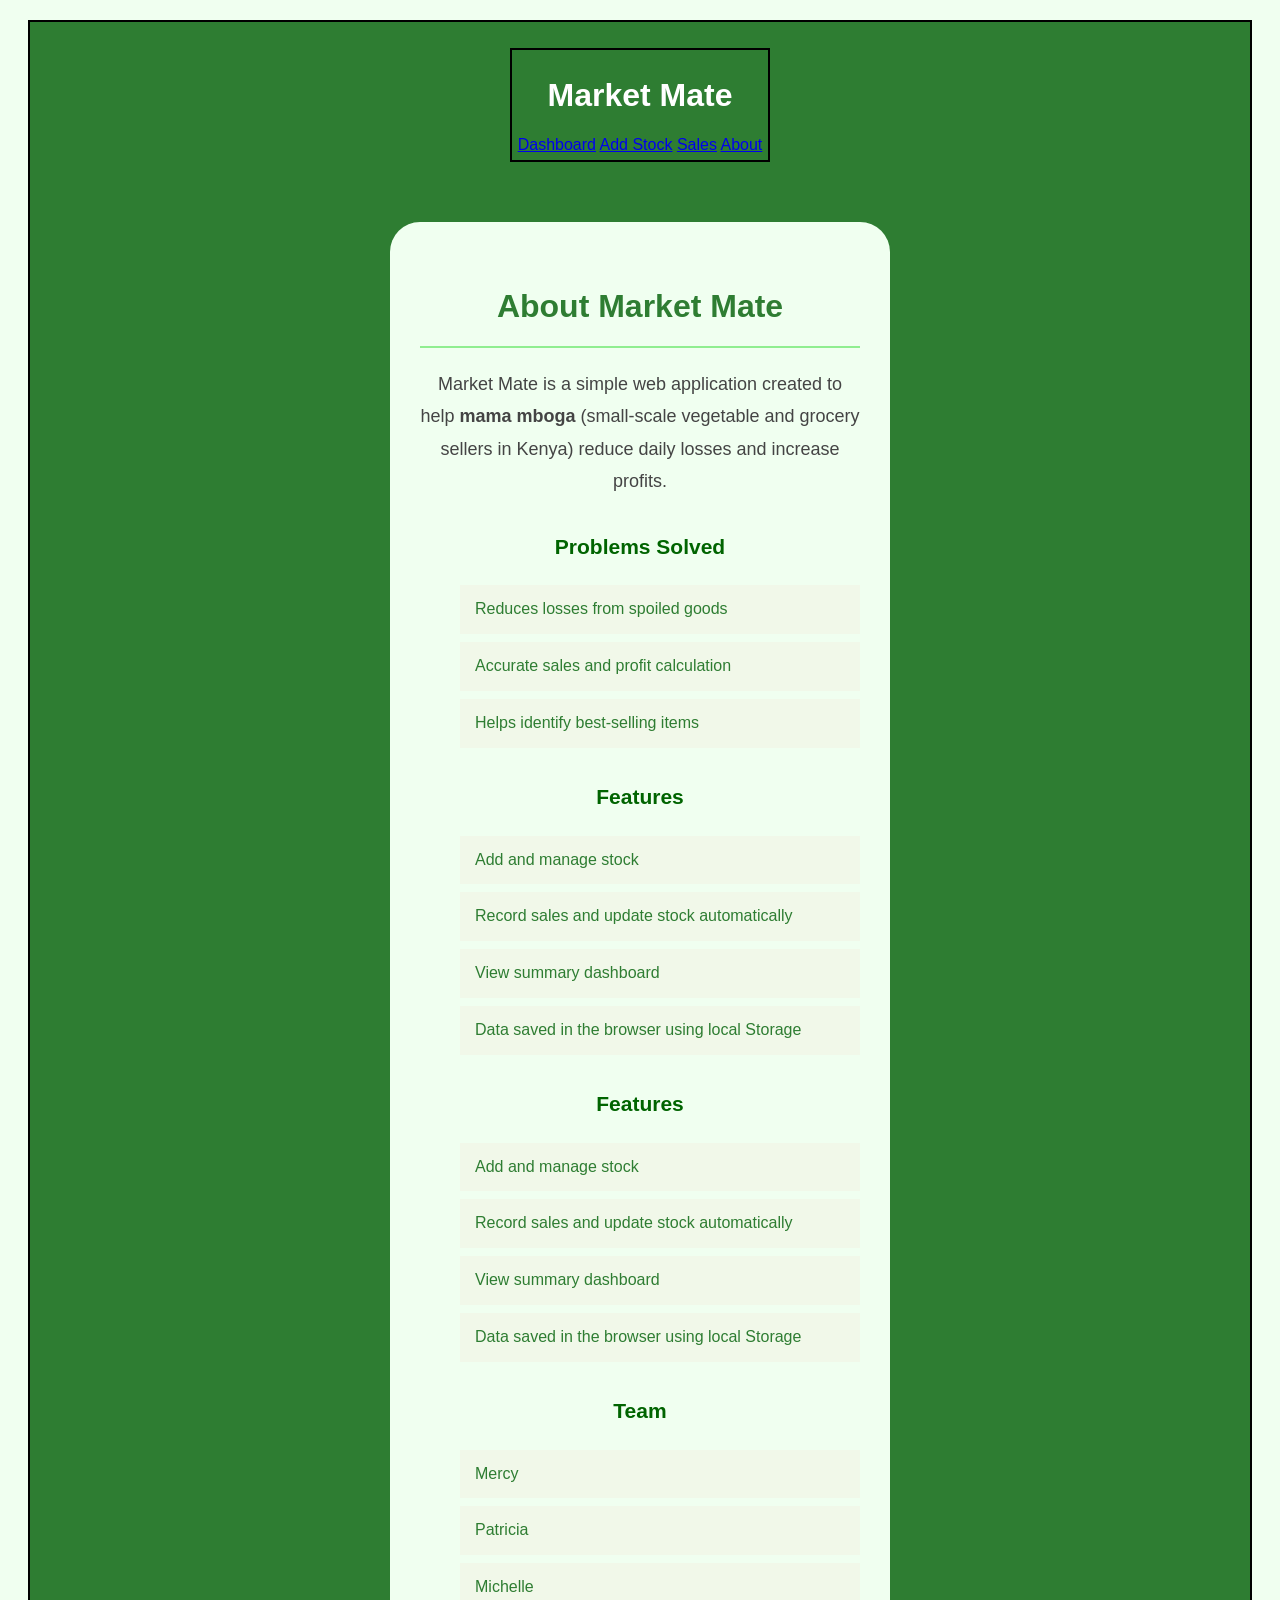
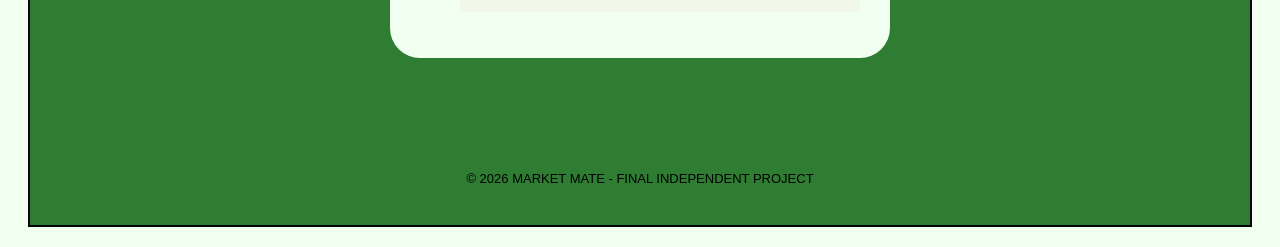
==== about.html @ 641c5503 "Fix CSS paths for GitHub Pages" ====
<!DOCTYPE html>
<html lang="en">

<head>
    <meta charset="UTF-8">
    <meta name="viewport" content="width=device-width, initial-scale=1.0">
    <title>Market Mate - About</title>
    <link rel="stylesheet" href="./css/style.css">
</head>

<body>
    <header class="header">

        <body class="about">
            <header class="header">
                <h1 class="logo">Market Mate</h1>
                <nav>
                    <a href="index.html">Dashboard</a>
                    <a href="add-stock.html">Add Stock</a>
                    <a href="sales.html">Sales</a>
                    <a href="about.html">About</a>
                </nav>
            </header>
            <main>
                <section class="about-section">
                    <h2>About Market Mate</h2>
                    <p>
                        Market Mate is a simple web application created to help <strong>mama mboga</strong>
                        (small-scale vegetable and grocery sellers in Kenya) reduce daily losses
                        and increase profits.
                    </p>

                    <h3>Problems Solved</h3>
                    <ul>
                        <li>Reduces losses from spoiled goods</li>
                        <li>Accurate sales and profit calculation</li>
                        <li>Helps identify best-selling items</li>
                    </ul>

                    <h3>Features</h3>
                    <ul>
                        <li>Add and manage stock</li>
                        <li>Record sales and update stock automatically</li>
                        <li>View summary dashboard</li>
                        <li>Data saved in the browser using local Storage</li>
                    </ul>


                    <h3>Features</h3>
                    <ul>
                        <li>Add and manage stock</li>
                        <li>Record sales and update stock automatically</li>
                        <li>View summary dashboard</li>
                        <li>Data saved in the browser using local Storage</li>
                    </ul>

                    <h3>Team</h3>
                    <ul>
                        <li>Mercy</li>
                        <li>Patricia</li>
                        <li>Michelle</li>
                    </ul>
                </section>
            </main>


            <footer>
                <p>© 2026 Market Mate - Final Independent Project</p>
            </footer>

        </body>

</html>
<script src="mama-mboga.js"></script>
</body>

</html>
---- css/style.css ----
.header {
    background-color: #2e7d32;
    color: white;
    padding: 16px;
    text-align: center;
    display: flex;
    align-items: center;
    flex-direction: column;
    padding: 6px;
    margin: 20px;
    border: 2px solid black;
}

.Dashboard {
    color: (#22c55e, #16a34a);
    background-color: honeydew;



}

.nav-links a {
    color: palegreen;
    font-size: 14px;
    font-weight: 300;

}

.nav-links a :hover {
    color: green;
    text-decoration: dotted;
}

.logo {
    color: white;

}

.card {
    border-bottom: 4px solid #2e7d32;
    background-color: white;
    padding: 15px;
    border-radius: 10px;
    box-shadow: 0 4px 6px rgba(0, 0, 0, 0.1);
}

.summary-cards {
    display: grid;
    margin-top: 20px;
    gap: 15px;

}

h2 {
    margin-bottom: 10px;
    color: #2e7d32;
}

.card h3 {
    font-size: 13px;
    text-transform: uppercase;
    margin-bottom: 8px;
    color: lightgray;
}

.card p {
    font-size: 24px;
    font-weight: bold;
    color: darkgrey;
}

footer {
    text-align: center;
    padding: 20px;
    font-size: 13px;
    margin-top: 40px;
    color: black;
    text-transform: uppercase;
    text-decoration: wavy;
}

main {
    padding: 20px;
    max-width: 1000px;
    margin: 0 auto;
}

body {
    font-family: Arial, Helvetica, sans-serif;

}

@media screen and (min-width:480px) and (max-width:767px) {
    body {
        background-color: black;
        color: white;

    }

    @media screen and (min-width:600px) {
        .header {
            flex-direction: row;
            justify-content: space-between;
            padding: 16px;
        }

        .card {
            width: 220px;
            float: left;
            padding: 15px;
        }

    }

}

/*add stock.html*/
.stock {
    background-color: honeydew;
}

main {
    padding: 20px;
    max-width: 500px;
    margin: 0 auto;
}

.form-container {
    color: #2e7d32;
    font-family: sans-serif;
    margin: 20px auto;
    background-color: honeydew;
    border-radius: 12px;
    max-width: 300px;
}

.form-row {
    margin-bottom: 10px;
    display: flex;
    flex-direction: column;
}

label {
    font-weight: bold;
    margin-bottom: 3px;
    color: #2e7d32;
}

input {
    padding: 8px;
    border: 1px solid lightgray;
    border-radius: 8px;
    font-size: 16px;
}

input:focus {
    border-color: #2e7d32;


}

button-submit {
    background-color: #2e7d32;
    color: white;
    padding: 20px;
    width: 100%;
    border-radius: 4px;
    font-size: 18px;
    cursor: pointer;
    font-weight: bold;

}

button :hover {
    background-color: #1b5e20;
}

.message {
    margin-top: 20px;
    text-align: center;
    font-weight: bold;
}

/*about.html*/
.about {
    background-color: honeydew;
}

.about-section {
    background-color: honeydew;
    padding: 30px;
    margin: 20px auto;
    max-width: 1000px;
    border-radius: 30px;
    line-height: 1.8;
}

.about-section h2 {
    color: #2e7d32;
    font-size: 32px;
    margin-bottom: 20px;
    border-bottom: 2px solid lightgreen;
    padding-bottom: 10px;
}

.about-section h3 {
    color: darkgreen;
    margin-top: 30px;
    margin-bottom: 20px;
    font-size: 21px;
}

.about-section p {
    font-size: 18px;
    color: #444;
    margin-bottom: 30px;
}

.about-section ul {
    list-style: none;
    padding-left: none;
}

.about-section li {
    margin-bottom: 8px;
    padding: 10px 15px;
    background: #f1f8e9;
    color: #2e7d32;
    display: flex;
    align-items: center;
}

.about-section li::before {
    content: normal;
    margin-right: 10px;
    font-weight: bold;
    color: #1b5e20;
}

.about-section h3+ul+li {
    display: inline-block;
    margin-right: 10px;
    font-weight: bold;
    background-color: #e8f5e9;
}

code {
    background-color: lightgray;
    padding: 2px 6px;
    border-radius: 4px;
    font-family: monospace;
    color: #c62828;
}

/*sales.html*/
.Sale {
    background-color: honeydew;
}

select {
    padding: 10px;
    border: 1px solid #ccc;
    border-radius: 4px;
    font-size: 16px;
    background-color: white;
    cursor: pointer;
}

select:focus {
    border-color: #388e3c;

}

#recent {
    margin-top: 35px;
}

.sale-entry {
    background-color: #f9f9f9;
    border-left: 8px solid #388e3c;
    padding: 20px;
    margin-bottom: 15px;
    display: flex;
    justify-content: space-between;
    align-items: center;

}

sale-info {
    display: flex;
    flex-direction: column;
}

sale-item-name {
    font-weight: bold;
    font-size: 18px;
    color: #333;

}

.sale-meta {
    font-size: 14px;
    color: #666;

}

.sale-amount {
    font-weight: bold;
    color: #2e7d32;
    font-size: 20px;

}

.empty-msg {
    text-align: center;
    color: #999;
    font-style: italic;
    padding: 20px;
}
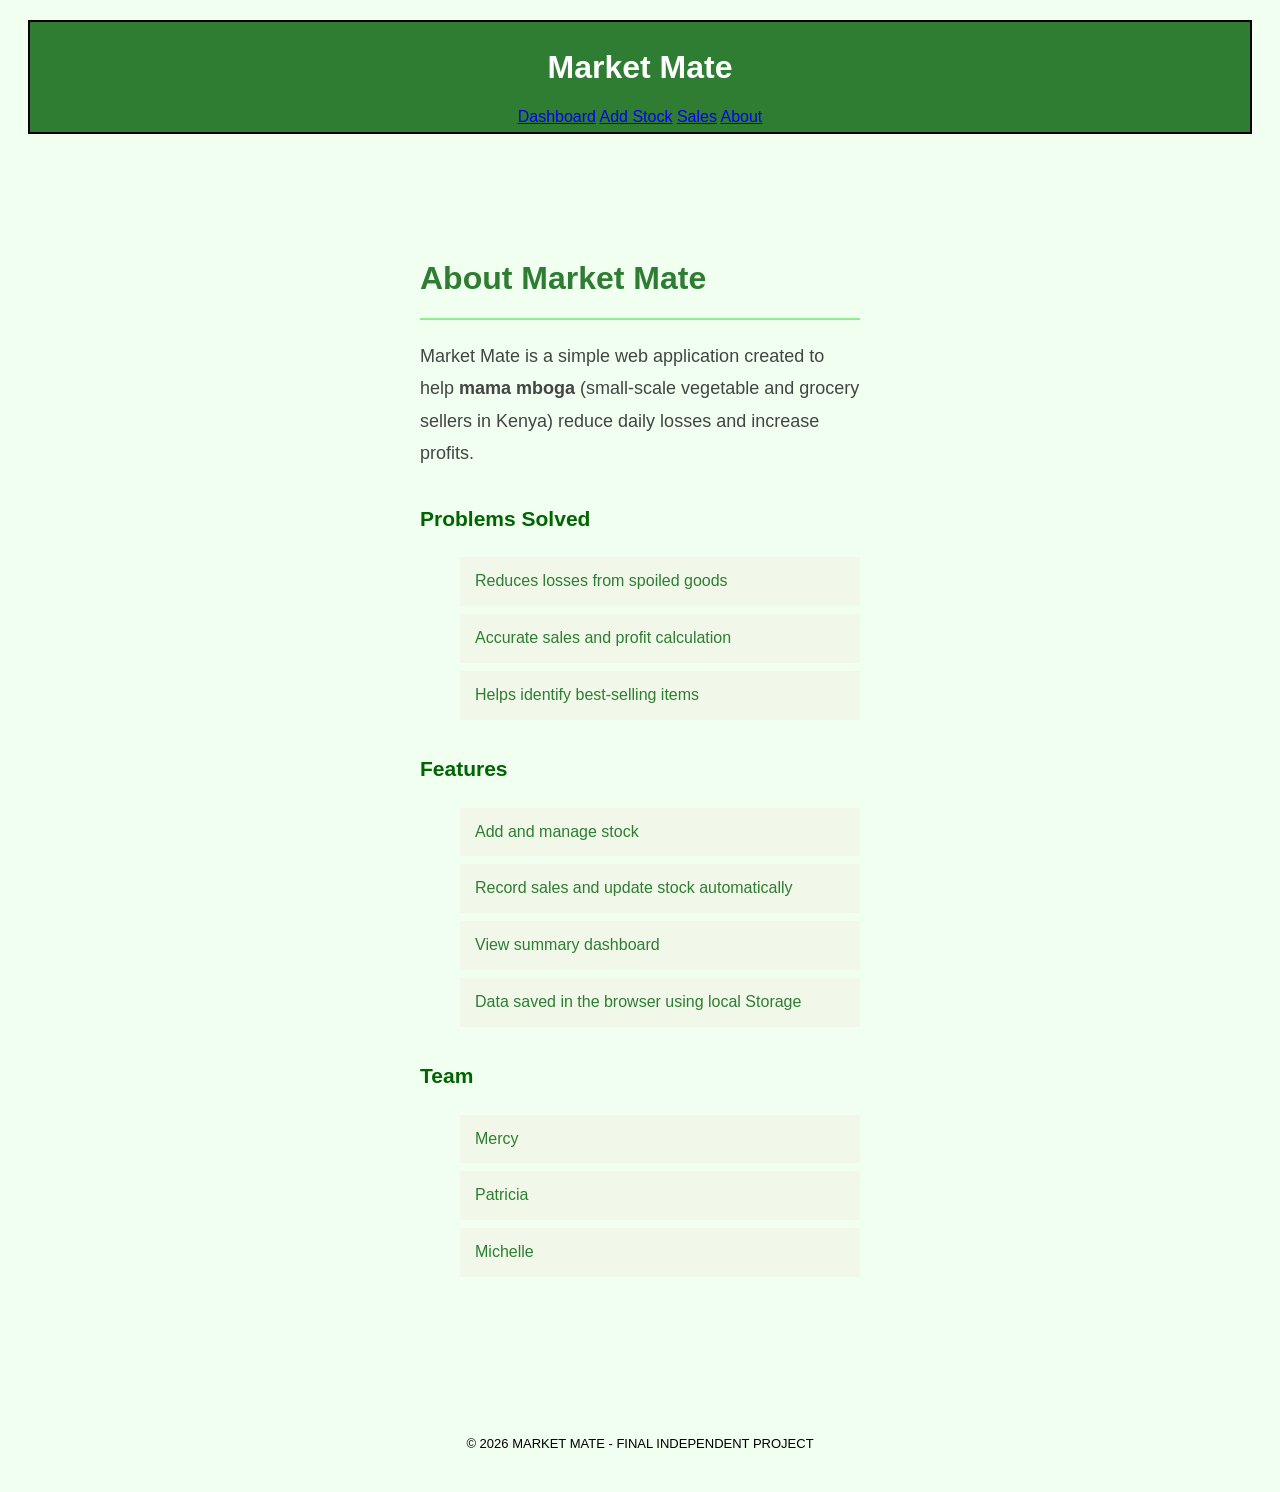
==== commit 77af6426: "Added changes" ====
--- a/about.html
+++ b/about.html
@@ -1,17 +1,12 @@
 <!DOCTYPE html>
 <html lang="en">
-
 <head>
     <meta charset="UTF-8">
     <meta name="viewport" content="width=device-width, initial-scale=1.0">
     <title>Market Mate - About</title>
-    <link rel="stylesheet" href="./css/style.css">
+    <link rel="stylesheet" href="style.css">
 </head>
-
-<body>
-    <header class="header">
-
-        <body class="about">
+ <body class="about">
             <header class="header">
                 <h1 class="logo">Market Mate</h1>
                 <nav>
@@ -45,15 +40,6 @@
                         <li>Data saved in the browser using local Storage</li>
                     </ul>
 
-
-                    <h3>Features</h3>
-                    <ul>
-                        <li>Add and manage stock</li>
-                        <li>Record sales and update stock automatically</li>
-                        <li>View summary dashboard</li>
-                        <li>Data saved in the browser using local Storage</li>
-                    </ul>
-
                     <h3>Team</h3>
                     <ul>
                         <li>Mercy</li>
@@ -67,11 +53,6 @@
             <footer>
                 <p>© 2026 Market Mate - Final Independent Project</p>
             </footer>
-
-        </body>
-
+    <script src="mama-mboga.js"></script>
+</body>
 </html>
-<script src="mama-mboga.js"></script>
-</body>
-
-</html>
--- a/style.css
+++ b/style.css
@@ -0,0 +1,275 @@
+.header{
+    background-color: #2e7d32;
+    color: white;
+    padding: 16px;
+    text-align: center;
+    display: flex;
+    align-items: center;
+    flex-direction: column;
+    padding: 6px;
+    margin: 20px;
+    border: 2px  solid  black;
+}
+.Dashboard{
+    color: ( #22c55e, #16a34a);
+    background-color: honeydew;
+    
+    
+
+}
+.nav-links a{
+    color: palegreen;
+    font-size: 14px;
+    font-weight: 300;
+    
+}
+.nav-links a :hover{
+    color: green;
+    text-decoration: dotted;
+}
+.logo{
+    color: white;
+
+}
+.card{
+    border-bottom: 4px  solid #2e7d32;
+    background-color: white;
+    padding: 15px;
+    border-radius: 10px;
+    box-shadow:0 4px 6px rgba(0,0,0,0.1) ;
+}
+
+.summary-cards{
+    display: grid;
+    margin-top: 20px;
+    gap: 15px;
+    
+}
+h2{
+    margin-bottom: 10px;
+    color:#2e7d32;
+}
+.card h3{
+    font-size: 13px;
+    text-transform: uppercase;
+    margin-bottom: 8px;
+    color:lightgray;
+}
+.card  p{
+    font-size: 24px;
+    font-weight: bold;
+    color:darkgrey;
+}
+footer{
+    text-align: center;
+    padding: 20px;
+    font-size: 13px;
+    margin-top: 40px;
+    color:black;
+    text-transform: uppercase;
+    text-decoration: wavy;
+}
+main{
+    padding: 20px;
+    max-width: 1000px;
+    margin: 0 auto;
+}
+body{
+    font-family: Arial, Helvetica, sans-serif;
+    
+}
+@media screen and (min-width:480px) and (max-width:767px) {
+    body{
+        background-color: black;
+        color: white;
+
+    }
+    @media screen and (min-width:600px) {
+        .header{
+            flex-direction: row;
+            justify-content: space-between;
+            padding: 16px;
+        }
+        .card{
+            width: 220px;
+            float: left;
+            padding: 15px;
+        }
+        
+    }
+    
+}
+/*add stock.html*/
+.stock{
+    background-color: honeydew;
+}
+main{
+    padding: 20px;
+    max-width: 500px;
+    margin: 0 auto ;
+}
+.form-container{
+    color: #2e7d32;
+    font-family: sans-serif;
+    margin: 20px auto;
+    background-color:honeydew;
+    border-radius: 12px;
+    max-width: 300px;
+}
+.form-row{
+    margin-bottom: 10px;
+    display: flex;
+    flex-direction: column;
+}
+label{
+    font-weight: bold;
+    margin-bottom: 3px;
+    color: #2e7d32;
+}
+input{
+    padding: 8px;
+    border: 1px solid lightgray;
+    border-radius: 8px;
+    font-size: 16px;
+}
+input:focus{
+    border-color: #2e7d32;
+    
+
+}
+button-submit{
+    background-color: #2e7d32;
+    color: white;
+    padding: 20px;
+    width: 100%;
+    border-radius: 4px;
+    font-size: 18px;
+    cursor: pointer;
+    font-weight: bold;
+    
+}
+button :hover{
+    background-color: #1b5e20;
+}
+.message{
+    margin-top: 20px;
+    text-align: center;
+    font-weight: bold;
+}
+/*about.html*/
+.about{
+    background-color: honeydew;
+}
+.about-section{
+    background-color:honeydew;
+    padding: 30px;
+    margin: 20px auto;
+    max-width: 1000px;
+    border-radius: 30px;
+    line-height: 1.8;
+}
+.about-section h2{
+    color: #2e7d32;
+    font-size: 32px;
+    margin-bottom: 20px;
+    border-bottom: 2px solid lightgreen;
+    padding-bottom: 10px;
+}
+.about-section h3{
+    color: darkgreen;
+    margin-top: 30px;
+    margin-bottom: 20px;
+    font-size: 21px;
+}
+.about-section p{
+    font-size: 18px;
+    color: #444;
+    margin-bottom: 30px;
+}
+.about-section ul{
+    list-style: none;
+    padding-left: none;
+}
+.about-section  li{
+    margin-bottom: 8px;
+    padding: 10px 15px;
+    background: #f1f8e9;
+    color: #2e7d32;
+    display: flex;
+    align-items: center;
+}
+.about-section li::before{
+    content: normal;
+    margin-right: 10px;
+    font-weight: bold;
+    color: #1b5e20;
+}
+.about-section h3 +ul  +li{
+    display: inline-block;
+    margin-right: 10px;
+    font-weight: bold;
+    background-color: #e8f5e9;
+}
+code{
+    background-color: lightgray;
+    padding: 2px 6px;
+    border-radius: 4px;
+    font-family: monospace;
+    color: #c62828;
+}
+/*sales.html*/
+.Sale{
+    background-color: honeydew;
+}
+select{
+    padding: 10px;
+    border: 1px solid #ccc;
+    border-radius: 4px;
+    font-size: 16px;
+    background-color: white;
+    cursor: pointer;
+}
+select:focus{
+    border-color:#388e3c ;
+
+}
+#recent{
+    margin-top: 35px;
+}
+.sale-entry{
+    background-color: #f9f9f9;
+    border-left: 8px solid #388e3c ;
+    padding:20px;
+    margin-bottom: 15px;
+    display: flex;
+    justify-content: space-between;
+    align-items: center;
+
+}
+sale-info{
+    display: flex;
+    flex-direction: column;
+}
+sale-item-name{
+    font-weight: bold;
+    font-size: 18px;
+    color: #333;
+
+}
+.sale-meta{
+    font-size: 14px;
+    color: #666;
+
+}
+.sale-amount{
+    font-weight: bold;
+    color: #2e7d32;
+    font-size: 20px;
+
+}
+.empty-msg{
+    text-align: center;
+    color: #999;
+    font-style: italic;
+    padding: 20px;
+}
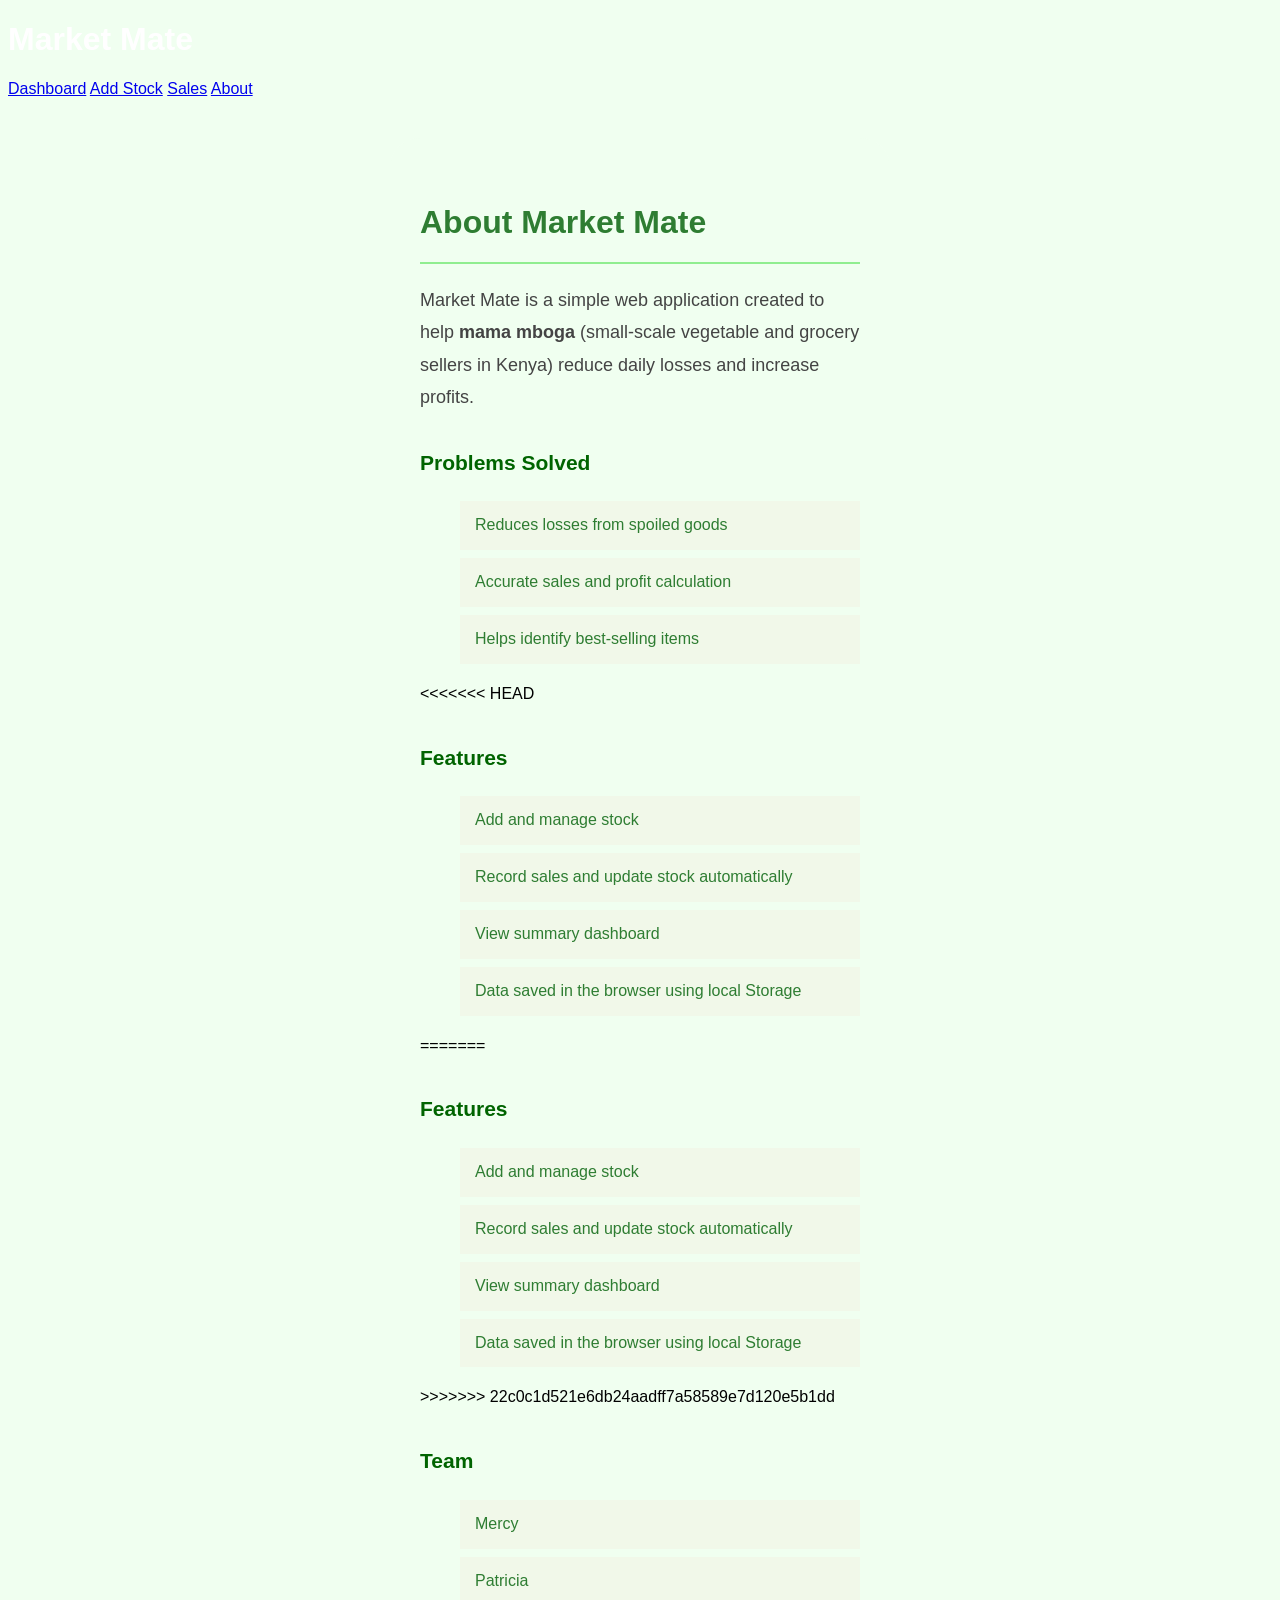
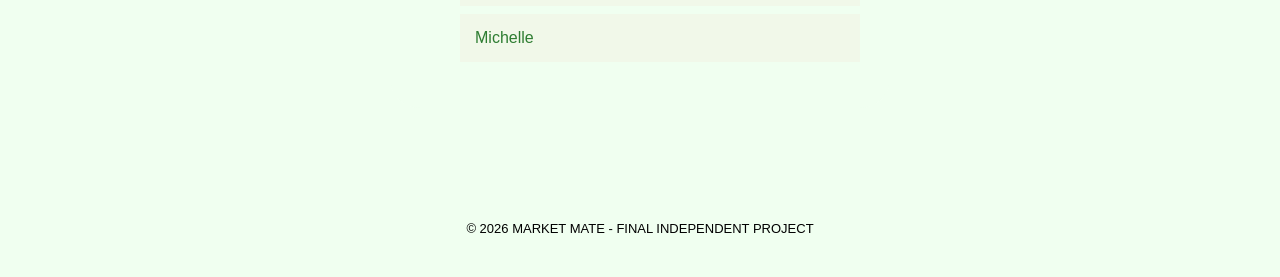
==== commit 53811233: "Resolved merge conflicts in HTML ,CSS,and JS files" ====
--- a/about.html
+++ b/about.html
@@ -32,6 +32,7 @@
                         <li>Helps identify best-selling items</li>
                     </ul>
 
+<<<<<<< HEAD
                     <h3>Features</h3>
                     <ul>
                         <li>Add and manage stock</li>
@@ -39,6 +40,15 @@
                         <li>View summary dashboard</li>
                         <li>Data saved in the browser using local Storage</li>
                     </ul>
+=======
+            <h3>Features</h3>
+            <ul>
+                <li>Add and manage stock</li>
+                <li>Record sales and update stock automatically</li>
+                <li>View summary dashboard</li>
+                <li>Data saved in the browser using local Storage</li>
+            </ul>
+>>>>>>> 22c0c1d521e6db24aadff7a58589e7d120e5b1dd
 
                     <h3>Team</h3>
                     <ul>
--- a/style.css
+++ b/style.css
@@ -1,3 +1,4 @@
+<<<<<<< HEAD
 .header{
     background-color: #2e7d32;
     color: white;
@@ -272,4 +273,283 @@
     color: #999;
     font-style: italic;
     padding: 20px;
-}+}
+=======
+.header{
+    background-color: #2e7d32;
+    color: white;
+    padding: 16px;
+    text-align: center;
+    display: flex;
+    align-items: center;
+    flex-direction: column;
+    padding: 6px;
+    margin: 20px;
+    border: 2px  solid  black;
+}
+.Dashboard{
+    color: ( #22c55e, #16a34a);
+    background-color: honeydew;
+    
+    
+
+}
+.nav-links a{
+    color: palegreen;
+    font-size: 14px;
+    font-weight: 300;
+    
+}
+.nav-links a :hover{
+    color: green;
+    text-decoration: dotted;
+}
+.logo{
+    color: white;
+
+}
+/First card layout/
+.card{
+    border-bottom: 4px  solid #2e7d32;
+    background-color: white;
+    padding: 15px;
+    border-radius: 10px;
+    box-shadow:0 4px 6px rgba(0,0,0,0.1) ;
+}
+
+.summary-cards{
+    display: grid;
+    margin-top: 20px;
+    gap: 15px;
+    
+}
+h2{
+    margin-bottom: 10px;
+    color:#2e7d32;
+}
+.card h3{
+    font-size: 13px;
+    text-transform: uppercase;
+    margin-bottom: 8px;
+    color:lightgray;
+}
+.card  p{
+    font-size: 24px;
+    font-weight: bold;
+    color:darkgrey;
+}
+footer{
+    text-align: center;
+    padding: 20px;
+    font-size: 13px;
+    margin-top: 40px;
+    color:black;
+    text-transform: uppercase;
+    text-decoration: wavy;
+}
+main{
+    padding: 20px;
+    max-width: 1000px;
+    margin: 0 auto;
+}
+body{
+    font-family: Arial, Helvetica, sans-serif;
+    
+}
+/Media queries/
+@media screen and (min-width:480px) and (max-width:767px) {
+    body{
+        background-color: black;
+        color: white;
+
+    }
+    
+    @media screen and (min-width:600px) {
+        .header{
+            flex-direction: row;
+            justify-content: space-between;
+            padding: 16px;
+        }
+        .card{
+            width: 220px;
+            float: left;
+            padding: 15px;
+        }
+        
+    }
+    
+}
+/add stock.html/
+.stock{
+    background-color: honeydew;
+}
+main{
+    padding: 20px;
+    max-width: 500px;
+    margin: 0 auto ;
+}
+.form-container{
+    color: #2e7d32;
+    font-family: sans-serif;
+    margin: 20px auto;
+    background-color:honeydew;
+    border-radius: 12px;
+    max-width: 300px;
+}
+.form-row{
+    margin-bottom: 10px;
+    display: flex;
+    flex-direction: column;
+}
+label{
+    font-weight: bold;
+    margin-bottom: 3px;
+    color: #2e7d32;
+}
+input{
+    padding: 8px;
+    border: 1px solid lightgray;
+    border-radius: 8px;
+    font-size: 16px;
+}
+input:focus{
+    border-color: #2e7d32;
+    
+
+}
+/Button/
+button-submit{
+    background-color: #2e7d32;
+    color: white;
+    padding: 20px;
+    width: 100%;
+    border-radius: 4px;
+    font-size: 18px;
+    cursor: pointer;
+    font-weight: bold;
+    
+}
+button :hover{
+    background-color: #1b5e20;
+}
+.message{
+    margin-top: 20px;
+    text-align: center;
+    font-weight: bold;
+}
+/about.html/
+.about{
+    background-color: honeydew;
+}
+.about-section{
+    background-color:honeydew;
+    padding: 30px;
+    margin: 20px auto;
+    max-width: 1000px;
+    border-radius: 30px;
+    line-height: 1.8;
+}
+.about-section h2{
+    color: #2e7d32;
+    font-size: 32px;
+    margin-bottom: 20px;
+    border-bottom: 2px solid lightgreen;
+    padding-bottom: 10px;
+}
+.about-section h3{
+    color: darkgreen;
+    margin-top: 30px;
+    margin-bottom: 20px;
+    font-size: 21px;
+}
+.about-section p{
+    font-size: 18px;
+    color: #444;
+    margin-bottom: 30px;
+}
+.about-section ul{
+    list-style: none;
+    padding-left: none;
+}
+.about-section  li{
+    margin-bottom: 8px;
+    padding: 10px 15px;
+    background: #f1f8e9;
+    color: #2e7d32;
+    display: flex;
+    align-items: center;
+}
+.about-section li::before{
+    content: normal;
+    margin-right: 10px;
+    font-weight: bold;
+    color: #1b5e20;
+}
+.about-section h3 +ul  +li{
+    display: inline-block;
+    margin-right: 10px;
+    font-weight: bold;
+    background-color: #e8f5e9;
+}
+
+
+    
+
+
+/sales.html/
+.Sale{
+    background-color: honeydew;
+}
+select{
+    padding: 10px;
+    border: 1px solid #ccc;
+    border-radius: 4px;
+    font-size: 16px;
+    background-color: white;
+    cursor: pointer;
+}
+select:focus{
+    border-color:#388e3c ;
+
+}
+#recent{
+    margin-top: 35px;
+}
+.sale-entry{
+    background-color: #f9f9f9;
+    border-left: 8px solid #388e3c ;
+    padding:20px;
+    margin-bottom: 15px;
+    display: flex;
+    justify-content: space-between;
+    align-items: center;
+
+}
+sale-info{
+    display: flex;
+    flex-direction: column;
+}
+sale-item-name{
+    font-weight: bold;
+    font-size: 18px;
+    color: #333;
+
+}
+.sale-meta{
+    font-size: 14px;
+    color: #666;
+
+}
+.sale-amount{
+    font-weight: bold;
+    color: #2e7d32;
+    font-size: 20px;
+
+}
+.empty-msg{
+    text-align: center;
+    color: #999;
+    font-style: italic;
+    padding: 20px;
+}
+>>>>>>> 22c0c1d521e6db24aadff7a58589e7d120e5b1dd
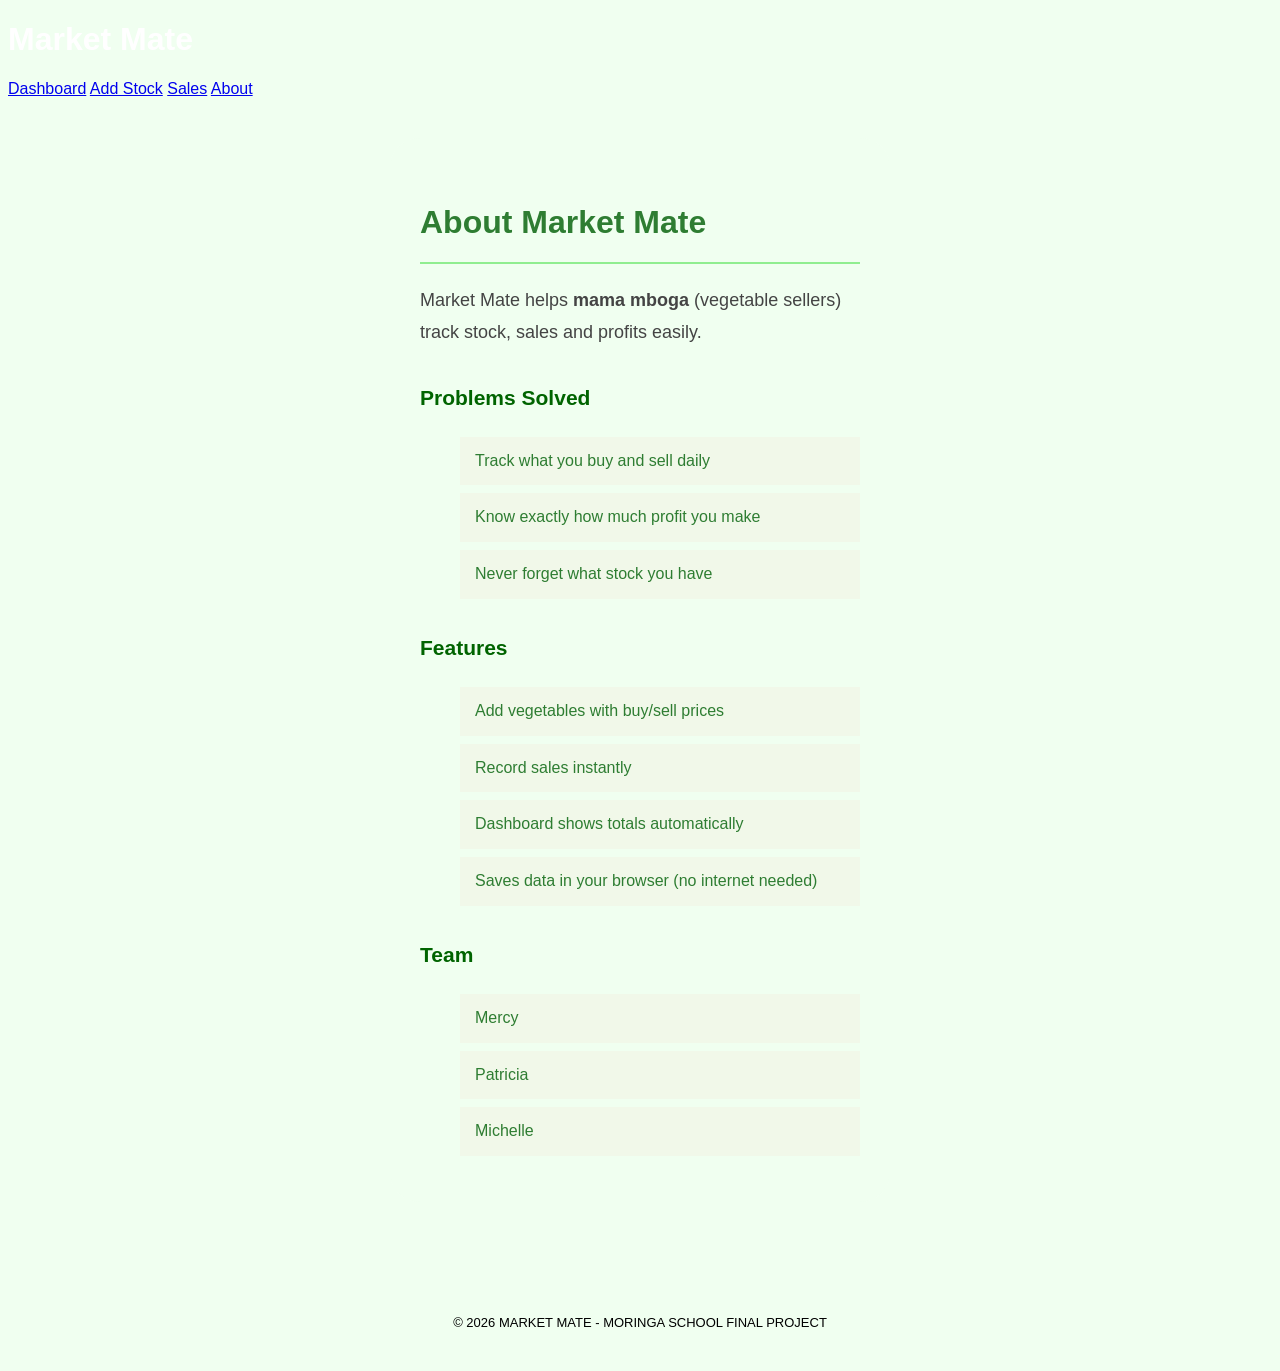
==== commit c42e1c11: "Final submission" ====
--- a/about.html
+++ b/about.html
@@ -1,68 +1,59 @@
 <!DOCTYPE html>
 <html lang="en">
+
 <head>
     <meta charset="UTF-8">
     <meta name="viewport" content="width=device-width, initial-scale=1.0">
     <title>Market Mate - About</title>
-    <link rel="stylesheet" href="style.css">
+    <link rel="stylesheet" href="./style.css">
 </head>
- <body class="about">
-            <header class="header">
-                <h1 class="logo">Market Mate</h1>
-                <nav>
-                    <a href="index.html">Dashboard</a>
-                    <a href="add-stock.html">Add Stock</a>
-                    <a href="sales.html">Sales</a>
-                    <a href="about.html">About</a>
-                </nav>
-            </header>
-            <main>
-                <section class="about-section">
-                    <h2>About Market Mate</h2>
-                    <p>
-                        Market Mate is a simple web application created to help <strong>mama mboga</strong>
-                        (small-scale vegetable and grocery sellers in Kenya) reduce daily losses
-                        and increase profits.
-                    </p>
 
-                    <h3>Problems Solved</h3>
-                    <ul>
-                        <li>Reduces losses from spoiled goods</li>
-                        <li>Accurate sales and profit calculation</li>
-                        <li>Helps identify best-selling items</li>
-                    </ul>
+<body class="about">
+    <header class="header">
+        <h1 class="logo">Market Mate</h1>
+        <nav>
+            <a href="./index.html">Dashboard</a>
+            <a href="./add-stock.html">Add Stock</a>
+            <a href="./sales.html">Sales</a>
+            <a href="./about.html">About</a>
+        </nav>
+    </header>
 
-<<<<<<< HEAD
-                    <h3>Features</h3>
-                    <ul>
-                        <li>Add and manage stock</li>
-                        <li>Record sales and update stock automatically</li>
-                        <li>View summary dashboard</li>
-                        <li>Data saved in the browser using local Storage</li>
-                    </ul>
-=======
+    <main>
+        <section class="about-section">
+            <h2>About Market Mate</h2>
+            <p>Market Mate helps <strong>mama mboga</strong> (vegetable sellers) track stock, sales and profits easily.
+            </p>
+
+            <h3>Problems Solved</h3>
+            <ul>
+                <li>Track what you buy and sell daily</li>
+                <li>Know exactly how much profit you make</li>
+                <li>Never forget what stock you have</li>
+            </ul>
+
             <h3>Features</h3>
             <ul>
-                <li>Add and manage stock</li>
-                <li>Record sales and update stock automatically</li>
-                <li>View summary dashboard</li>
-                <li>Data saved in the browser using local Storage</li>
+                <li>Add vegetables with buy/sell prices</li>
+                <li>Record sales instantly</li>
+                <li>Dashboard shows totals automatically</li>
+                <li>Saves data in your browser (no internet needed)</li>
             </ul>
->>>>>>> 22c0c1d521e6db24aadff7a58589e7d120e5b1dd
 
-                    <h3>Team</h3>
-                    <ul>
-                        <li>Mercy</li>
-                        <li>Patricia</li>
-                        <li>Michelle</li>
-                    </ul>
-                </section>
-            </main>
+            <h3>Team</h3>
+            <ul>
+                <li>Mercy</li>
+                <li>Patricia</li>
+                <li>Michelle</li>
+            </ul>
+        </section>
+    </main>
 
+    <footer>
+        <p>© 2026 Market Mate - Moringa School Final Project</p>
+    </footer>
 
-            <footer>
-                <p>© 2026 Market Mate - Final Independent Project</p>
-            </footer>
-    <script src="mama-mboga.js"></script>
+    <script src="./mama-mboga.js"></script>
 </body>
-</html>
+
+</html>
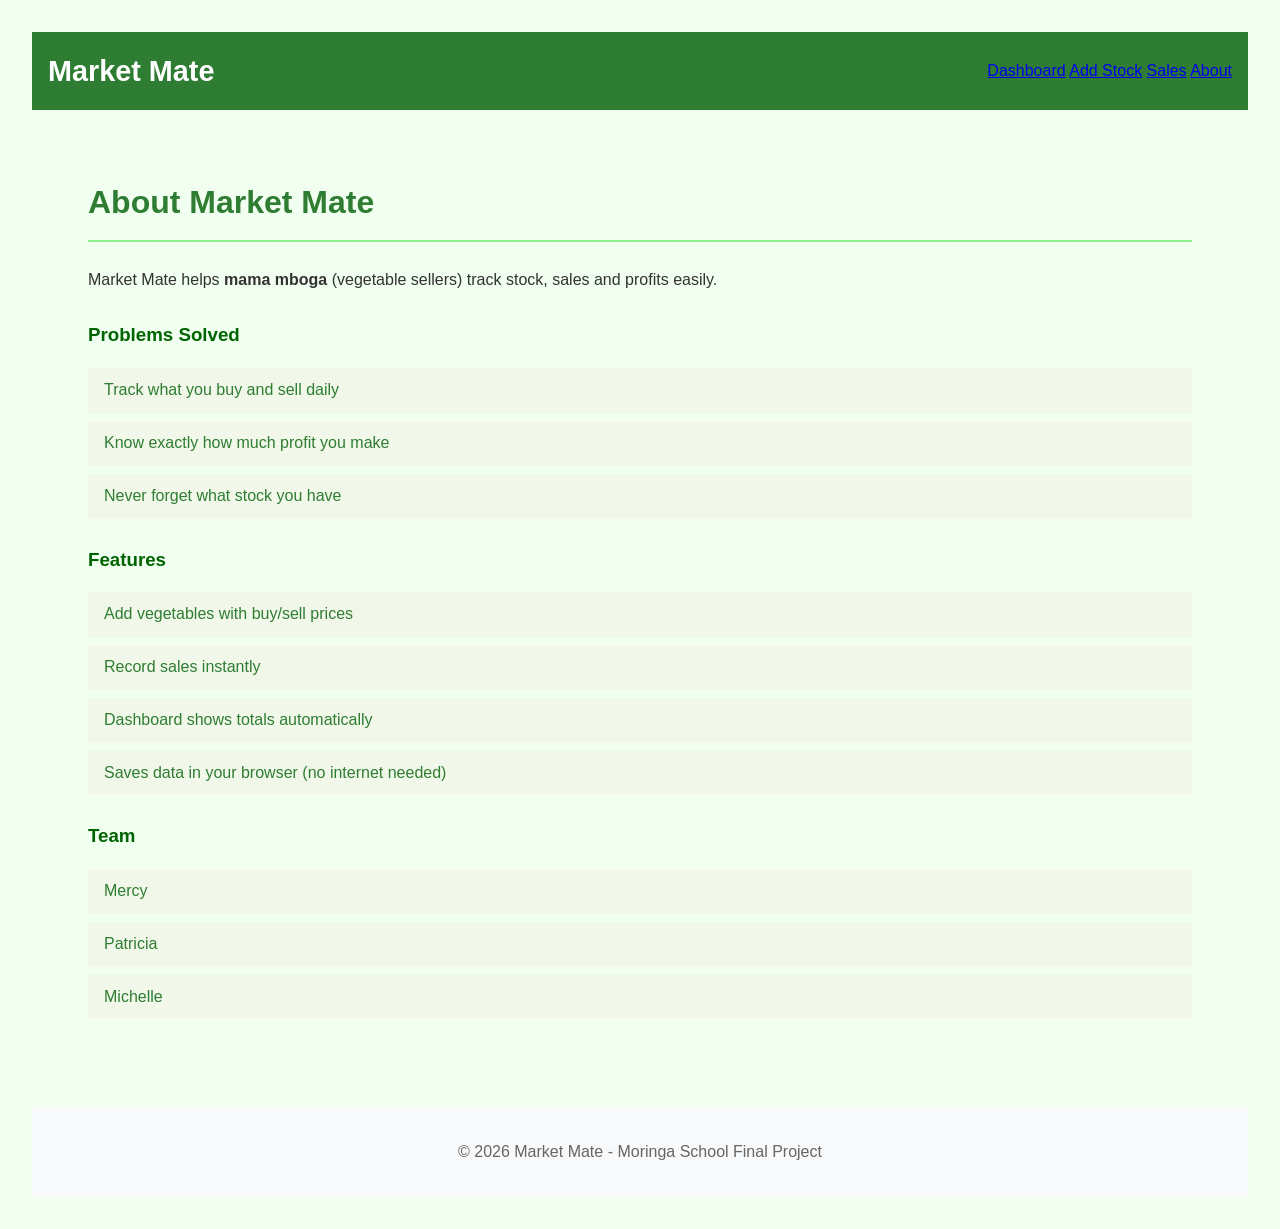
==== commit 5ed38a52: "FIXED CSS" ====
--- a/about.html
+++ b/about.html
@@ -5,7 +5,7 @@
     <meta charset="UTF-8">
     <meta name="viewport" content="width=device-width, initial-scale=1.0">
     <title>Market Mate - About</title>
-    <link rel="stylesheet" href="./style.css">
+    <link rel="stylesheet" href="./css/style.css">
 </head>
 
 <body class="about">
--- a/css/style.css
+++ b/css/style.css
@@ -0,0 +1,204 @@
+* {
+    margin: 0;
+    padding: 0;
+    box-sizing: border-box;
+}
+
+body {
+    font-family: Arial, sans-serif;
+    line-height: 1.6;
+    color: #333;
+}
+
+.header {
+    background-color: #2e7d32;
+    color: white;
+    padding: 16px;
+    display: flex;
+    align-items: center;
+    justify-content: space-between;
+    flex-wrap: wrap;
+}
+
+.logo {
+    font-size: 1.8rem;
+}
+
+.nav-links {
+    display: flex;
+    list-style: none;
+    gap: 20px;
+}
+
+.nav-links a {
+    color: palegreen;
+    text-decoration: none;
+    font-weight: 500;
+}
+
+.nav-links a:hover {
+    color: white;
+}
+
+main {
+    max-width: 1200px;
+    margin: 2rem auto;
+    padding: 0 1rem;
+}
+
+.dashboard,
+.stock,
+.Sale,
+.about {
+    background-color: honeydew;
+    padding: 2rem;
+    border-radius: 12px;
+}
+
+.summary-cards {
+    display: grid;
+    grid-template-columns: repeat(auto-fit, minmax(250px, 1fr));
+    gap: 1.5rem;
+    margin-top: 2rem;
+}
+
+.card {
+    border-bottom: 4px solid #2e7d32;
+    background-color: white;
+    padding: 2rem;
+    border-radius: 10px;
+    box-shadow: 0 4px 6px rgba(0, 0, 0, 0.1);
+    text-align: center;
+}
+
+.card h3 {
+    font-size: 13px;
+    text-transform: uppercase;
+    margin-bottom: 8px;
+    color: lightgray;
+}
+
+.card p {
+    font-size: 24px;
+    font-weight: bold;
+    color: #2e7d32;
+}
+
+h2 {
+    margin-bottom: 1rem;
+    color: #2e7d32;
+}
+
+.form-row {
+    margin-bottom: 1.5rem;
+}
+
+label {
+    font-weight: bold;
+    margin-bottom: 0.5rem;
+    color: #2e7d32;
+    display: block;
+}
+
+input,
+select {
+    width: 100%;
+    padding: 12px;
+    border: 1px solid lightgray;
+    border-radius: 8px;
+    font-size: 16px;
+}
+
+input:focus,
+select:focus {
+    border-color: #2e7d32;
+    outline: none;
+}
+
+button[type="submit"] {
+    background-color: #2e7d32;
+    color: white;
+    padding: 15px;
+    width: 100%;
+    border: none;
+    border-radius: 8px;
+    font-size: 18px;
+    cursor: pointer;
+    font-weight: bold;
+}
+
+button[type="submit"]:hover {
+    background-color: #1b5e20;
+}
+
+.message {
+    margin-top: 1rem;
+    padding: 1rem;
+    text-align: center;
+    font-weight: bold;
+    border-radius: 8px;
+}
+
+.about-section {
+    background-color: honeydew;
+    padding: 2rem;
+    border-radius: 12px;
+    line-height: 1.8;
+}
+
+.about-section h2 {
+    color: #2e7d32;
+    font-size: 2rem;
+    margin-bottom: 1.5rem;
+    border-bottom: 2px solid lightgreen;
+    padding-bottom: 0.5rem;
+}
+
+.about-section h3 {
+    color: darkgreen;
+    margin: 1.5rem 0 1rem 0;
+}
+
+.about-section ul {
+    list-style: none;
+    padding-left: 0;
+}
+
+.about-section li {
+    margin-bottom: 0.5rem;
+    padding: 0.5rem 1rem;
+    background: #f1f8e9;
+    color: #2e7d32;
+}
+
+.empty-msg {
+    text-align: center;
+    color: #999;
+    font-style: italic;
+    padding: 2rem;
+}
+
+footer {
+    text-align: center;
+    padding: 2rem;
+    background: #f8f9fa;
+    color: #666;
+    margin-top: 3rem;
+}
+
+@media (max-width: 768px) {
+    .header {
+        flex-direction: column;
+        text-align: center;
+        gap: 1rem;
+    }
+
+    .nav-links {
+        flex-direction: column;
+        gap: 0.5rem;
+    }
+
+    .summary-cards {
+        grid-template-columns: 1fr;
+    }
+}
